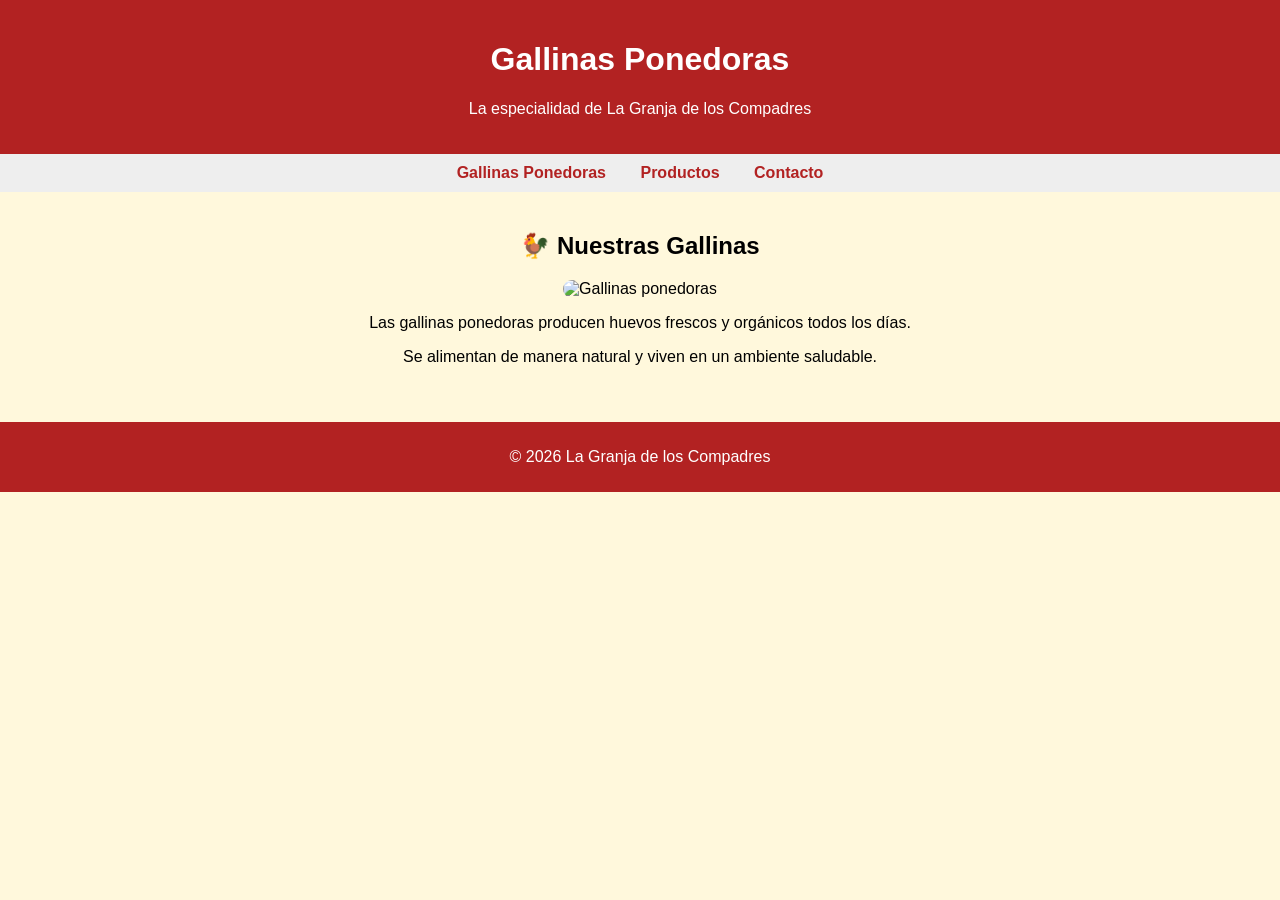
==== index.html @ 11e8e955 "Rename index . html to index.html" ====
<!DOCTYPE html>
<html lang="es">
<head>
    <meta charset="UTF-8">
    <title>Gallinas Ponedoras - La Granja de los Compadres</title>
    <style>
        body { font-family: Arial, sans-serif; background-color: #fff8dc; margin: 0; }
        header { background-color: #b22222; color: white; text-align: center; padding: 20px; }
        nav { background-color: #eee; padding: 10px; text-align: center; }
        nav a { margin: 0 15px; text-decoration: none; color: #b22222; font-weight: bold; }
        section { padding: 20px; text-align: center; }
        footer { background-color: #b22222; color: white; text-align: center; padding: 10px; margin-top: 20px; }
        img { max-width: 100%; border-radius: 10px; }
    </style>
</head>
<body>
    <header>
        <h1>Gallinas Ponedoras</h1>
        <p>La especialidad de La Granja de los Compadres</p>
    </header>

    <nav>
        <a href="index.html">Gallinas Ponedoras</a>
        <a href="productos.html">Productos</a>
        <a href="contacto.html">Contacto</a>
    </nav>

    <section>
        <h2>🐓 Nuestras Gallinas</h2>
        <img src="https://upload.wikimedia.org/wikipedia/commons/9/9b/Hens_in_free_range.jpg" alt="Gallinas ponedoras">
        <p>Las gallinas ponedoras producen huevos frescos y orgánicos todos los días.</p>
        <p>Se alimentan de manera natural y viven en un ambiente saludable.</p>
    </section>

    <footer>
        <p>&copy; 2026 La Granja de los Compadres</p>
    </footer>
</body>
</html>
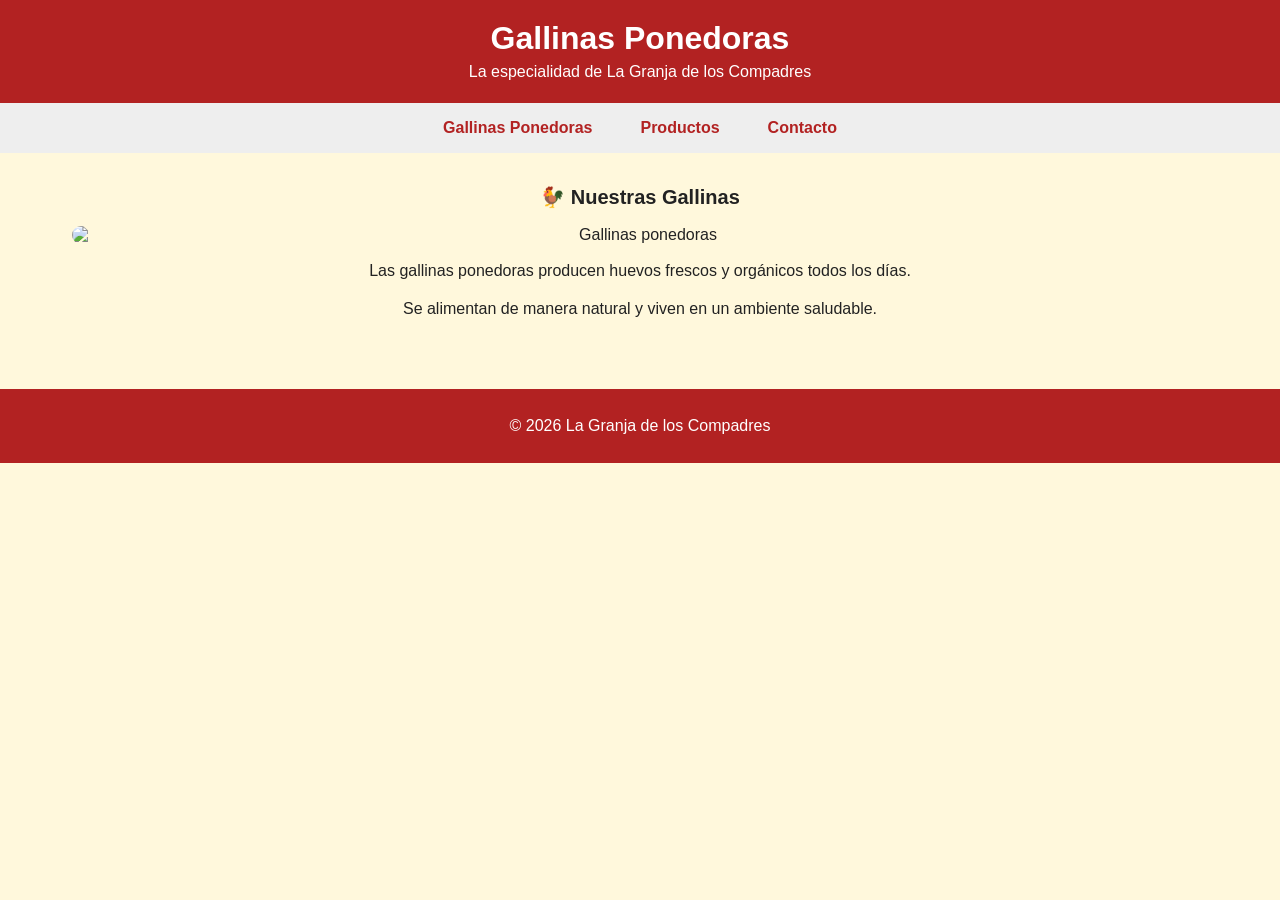
==== commit 46308d48: "Make index responsive: add viewport, responsive nav, skip link, responsive styles" ====
--- a/index.html
+++ b/index.html
@@ -2,38 +2,94 @@
 <html lang="es">
 <head>
     <meta charset="UTF-8">
+    <meta name="viewport" content="width=device-width, initial-scale=1">
     <title>Gallinas Ponedoras - La Granja de los Compadres</title>
     <style>
-        body { font-family: Arial, sans-serif; background-color: #fff8dc; margin: 0; }
-        header { background-color: #b22222; color: white; text-align: center; padding: 20px; }
-        nav { background-color: #eee; padding: 10px; text-align: center; }
-        nav a { margin: 0 15px; text-decoration: none; color: #b22222; font-weight: bold; }
-        section { padding: 20px; text-align: center; }
-        footer { background-color: #b22222; color: white; text-align: center; padding: 10px; margin-top: 20px; }
-        img { max-width: 100%; border-radius: 10px; }
+        /* Base */
+        :root{--accent:#b22222;--bg:#fff8dc;--max:1200px}
+        *{box-sizing:border-box}
+        body { font-family: Arial, sans-serif; background-color: var(--bg); margin: 0; color:#222; }
+        a { color: inherit; }
+
+        /* Skip link (accessibility) */
+        .skip-link{position:absolute;left:-9999px;top:auto;width:1px;height:1px;overflow:hidden}
+        .skip-link:focus{position:static;width:auto;height:auto;margin:8px;padding:8px;background:#000;color:#fff;border-radius:4px}
+
+        header { background-color: var(--accent); color: white; text-align: center; padding: 20px; }
+        header h1{margin:0;font-size:1.6rem}
+        header p{margin:4px 0 0}
+
+        nav { background-color: #eee; padding: 10px; text-align: center; position:relative }
+        .menu-toggle{display:none;background:transparent;border:0;font-size:1.6rem;padding:6px;cursor:pointer;color:var(--accent)}
+        .nav-links{display:flex;justify-content:center;gap:1rem;align-items:center}
+        .nav-links a{ margin:0 8px; text-decoration: none; color: var(--accent); font-weight: bold; padding:6px 8px; border-radius:6px}
+        .nav-links a:focus{outline:2px solid #000}
+
+        section { padding: 20px; text-align: center; max-width:var(--max); margin:0 auto }
+        footer { background-color: var(--accent); color: white; text-align: center; padding: 10px; margin-top: 20px; }
+        img { max-width: 100%; height: auto; border-radius: 10px; display:block; margin:12px auto }
+
+        /* Mobile first tweaks */
+        h2{font-size:1.25rem;margin-top:0}
+        p{line-height:1.4}
+
+        /* Responsive nav for small screens */
+        @media (max-width: 600px){
+            .menu-toggle{display:block; position:absolute; left:10px; top:10px}
+            .nav-links{display:none;flex-direction:column;gap:.5rem;padding:8px}
+            .nav-links.show{display:flex}
+            nav{padding-top:40px}
+            header{padding:16px}
+            section{padding:16px}
+        }
+
+        /* Larger screens */
+        @media (min-width: 900px){
+            header h1{font-size:2rem}
+            section{padding:32px}
+        }
     </style>
 </head>
 <body>
+    <a class="skip-link" href="#main">Saltar al contenido</a>
     <header>
         <h1>Gallinas Ponedoras</h1>
         <p>La especialidad de La Granja de los Compadres</p>
     </header>
 
-    <nav>
-        <a href="index.html">Gallinas Ponedoras</a>
-        <a href="productos.html">Productos</a>
-        <a href="contacto.html">Contacto</a>
+    <nav aria-label="Menú principal">
+        <button class="menu-toggle" aria-expanded="false" aria-controls="primary-navigation">☰</button>
+        <div id="primary-navigation" class="nav-links">
+            <a href="index.html">Gallinas Ponedoras</a>
+            <a href="productos.html">Productos</a>
+            <a href="contacto.html">Contacto</a>
+        </div>
     </nav>
 
-    <section>
-        <h2>🐓 Nuestras Gallinas</h2>
-        <img src="https://upload.wikimedia.org/wikipedia/commons/9/9b/Hens_in_free_range.jpg" alt="Gallinas ponedoras">
-        <p>Las gallinas ponedoras producen huevos frescos y orgánicos todos los días.</p>
-        <p>Se alimentan de manera natural y viven en un ambiente saludable.</p>
-    </section>
+    <main id="main">
+      <section>
+          <h2>🐓 Nuestras Gallinas</h2>
+          <img src="https://upload.wikimedia.org/wikipedia/commons/9/9b/Hens_in_free_range.jpg" alt="Gallinas ponedoras">
+          <p>Las gallinas ponedoras producen huevos frescos y orgánicos todos los días.</p>
+          <p>Se alimentan de manera natural y viven en un ambiente saludable.</p>
+      </section>
+    </main>
 
     <footer>
         <p>&copy; 2026 La Granja de los Compadres</p>
     </footer>
+
+    <script>
+      // Simple menu toggle for mobile
+      (function(){
+        const btn = document.querySelector('.menu-toggle');
+        const nav = document.getElementById('primary-navigation');
+        if(!btn) return;
+        btn.addEventListener('click', function(){
+          const isOpen = nav.classList.toggle('show');
+          btn.setAttribute('aria-expanded', String(isOpen));
+        });
+      })();
+    </script>
 </body>
 </html>
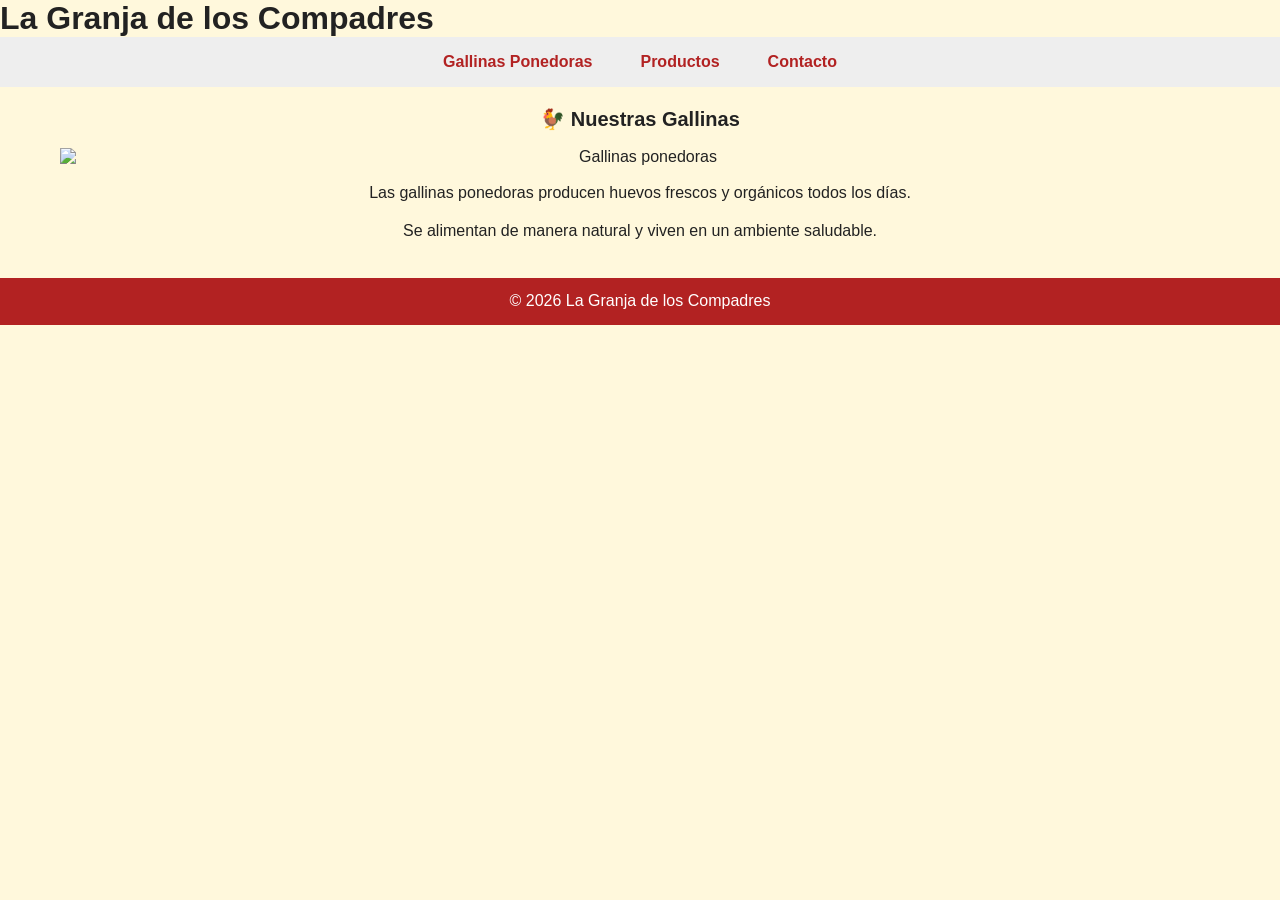
==== commit aa03ab54: "Uniformize pages: extract CSS/JS, add partials for header/footer, keep per-page colors, replace map " ====
--- a/index.html
+++ b/index.html
@@ -1,95 +1,25 @@
 <!DOCTYPE html>
 <html lang="es">
 <head>
-    <meta charset="UTF-8">
-    <meta name="viewport" content="width=device-width, initial-scale=1">
-    <title>Gallinas Ponedoras - La Granja de los Compadres</title>
-    <style>
-        /* Base */
-        :root{--accent:#b22222;--bg:#fff8dc;--max:1200px}
-        *{box-sizing:border-box}
-        body { font-family: Arial, sans-serif; background-color: var(--bg); margin: 0; color:#222; }
-        a { color: inherit; }
+  <meta charset="UTF-8">
+  <meta name="viewport" content="width=device-width, initial-scale=1">
+  <meta name="description" content="Gallinas ponedoras y huevos frescos de La Granja de los Compadres">
+  <title>Gallinas Ponedoras - La Granja de los Compadres</title>
+  <link rel="stylesheet" href="/assets/css/styles.css">
+</head>
+<body class="accent-red" data-page="index">
+  <div id="site-header" aria-hidden="true"></div>
 
-        /* Skip link (accessibility) */
-        .skip-link{position:absolute;left:-9999px;top:auto;width:1px;height:1px;overflow:hidden}
-        .skip-link:focus{position:static;width:auto;height:auto;margin:8px;padding:8px;background:#000;color:#fff;border-radius:4px}
+  <main id="main">
+    <section class="container">
+      <h2>🐓 Nuestras Gallinas</h2>
+      <img src="https://upload.wikimedia.org/wikipedia/commons/9/9b/Hens_in_free_range.jpg" alt="Gallinas ponedoras">
+      <p>Las gallinas ponedoras producen huevos frescos y orgánicos todos los días.</p>
+      <p>Se alimentan de manera natural y viven en un ambiente saludable.</p>
+    </section>
+  </main>
 
-        header { background-color: var(--accent); color: white; text-align: center; padding: 20px; }
-        header h1{margin:0;font-size:1.6rem}
-        header p{margin:4px 0 0}
-
-        nav { background-color: #eee; padding: 10px; text-align: center; position:relative }
-        .menu-toggle{display:none;background:transparent;border:0;font-size:1.6rem;padding:6px;cursor:pointer;color:var(--accent)}
-        .nav-links{display:flex;justify-content:center;gap:1rem;align-items:center}
-        .nav-links a{ margin:0 8px; text-decoration: none; color: var(--accent); font-weight: bold; padding:6px 8px; border-radius:6px}
-        .nav-links a:focus{outline:2px solid #000}
-
-        section { padding: 20px; text-align: center; max-width:var(--max); margin:0 auto }
-        footer { background-color: var(--accent); color: white; text-align: center; padding: 10px; margin-top: 20px; }
-        img { max-width: 100%; height: auto; border-radius: 10px; display:block; margin:12px auto }
-
-        /* Mobile first tweaks */
-        h2{font-size:1.25rem;margin-top:0}
-        p{line-height:1.4}
-
-        /* Responsive nav for small screens */
-        @media (max-width: 600px){
-            .menu-toggle{display:block; position:absolute; left:10px; top:10px}
-            .nav-links{display:none;flex-direction:column;gap:.5rem;padding:8px}
-            .nav-links.show{display:flex}
-            nav{padding-top:40px}
-            header{padding:16px}
-            section{padding:16px}
-        }
-
-        /* Larger screens */
-        @media (min-width: 900px){
-            header h1{font-size:2rem}
-            section{padding:32px}
-        }
-    </style>
-</head>
-<body>
-    <a class="skip-link" href="#main">Saltar al contenido</a>
-    <header>
-        <h1>Gallinas Ponedoras</h1>
-        <p>La especialidad de La Granja de los Compadres</p>
-    </header>
-
-    <nav aria-label="Menú principal">
-        <button class="menu-toggle" aria-expanded="false" aria-controls="primary-navigation">☰</button>
-        <div id="primary-navigation" class="nav-links">
-            <a href="index.html">Gallinas Ponedoras</a>
-            <a href="productos.html">Productos</a>
-            <a href="contacto.html">Contacto</a>
-        </div>
-    </nav>
-
-    <main id="main">
-      <section>
-          <h2>🐓 Nuestras Gallinas</h2>
-          <img src="https://upload.wikimedia.org/wikipedia/commons/9/9b/Hens_in_free_range.jpg" alt="Gallinas ponedoras">
-          <p>Las gallinas ponedoras producen huevos frescos y orgánicos todos los días.</p>
-          <p>Se alimentan de manera natural y viven en un ambiente saludable.</p>
-      </section>
-    </main>
-
-    <footer>
-        <p>&copy; 2026 La Granja de los Compadres</p>
-    </footer>
-
-    <script>
-      // Simple menu toggle for mobile
-      (function(){
-        const btn = document.querySelector('.menu-toggle');
-        const nav = document.getElementById('primary-navigation');
-        if(!btn) return;
-        btn.addEventListener('click', function(){
-          const isOpen = nav.classList.toggle('show');
-          btn.setAttribute('aria-expanded', String(isOpen));
-        });
-      })();
-    </script>
+  <div id="site-footer" aria-hidden="true"></div>
+  <script src="/assets/js/main.js"></script>
 </body>
 </html>
--- a/assets/css/styles.css
+++ b/assets/css/styles.css
@@ -0,0 +1,39 @@
+/* Global styles for Granja Los Compadres - extracted and unified */
+:root{--bg:#fff8dc;--text:#222;--max:1200px}
+*{box-sizing:border-box}
+html,body{height:100%;margin:0;padding:0;font-family:Arial, sans-serif;background-color:var(--bg);color:var(--text)}
+img{max-width:100%;height:auto;display:block}
+.container{max-width:var(--max);margin:0 auto;padding:20px}
+/* Accent colors per page */
+body.accent-red{--accent:#b22222}
+body.accent-green{--accent:#228B22}
+/* Header and nav */nheader, footer{background-color:var(--accent);color:#fff;text-align:center;padding:20px}
+header h1, footer p{margin:0}
+nav{background:#eee;padding:10px;text-align:center;position:relative}
+.nav-links{display:flex;justify-content:center;gap:1rem;align-items:center;flex-wrap:wrap}
+.nav-links a{margin:0 8px;text-decoration:none;color:var(--accent);font-weight:bold;padding:6px 8px;border-radius:6px}
+.nav-links a[aria-current="page"]{background:rgba(255,255,255,0.15);color:#fff}
+.menu-toggle{display:none;background:transparent;border:0;font-size:1.6rem;padding:6px;cursor:pointer;color:var(--accent)}
+.skip-link{position:absolute;left:-9999px;top:auto;width:1px;height:1px;overflow:hidden}
+.skip-link:focus{position:static;width:auto;height:auto;margin:8px;padding:8px;background:#000;color:#fff;border-radius:4px}
+section{padding:20px;text-align:center}
+h2{font-size:1.25rem;margin-top:0}
+p{line-height:1.4}
+footer{padding:12px}
+.whatsapp-btn{display:inline-block;background-color:#25D366;color:white;padding:12px 20px;border-radius:8px;text-decoration:none;font-weight:bold;margin:10px}
+.whatsapp-btn:hover{background-color:#1ebe5d}
+/* Responsive */
+@media (max-width:600px){
+  .menu-toggle{display:block;position:absolute;left:10px;top:10px}
+  .nav-links{display:none;flex-direction:column;gap:.5rem;padding:8px}
+  .nav-links.show{display:flex}
+  nav{padding-top:40px}
+  section{padding:16px}
+}
+@media (min-width:900px){
+  header h1{font-size:2rem}
+  section{padding:32px}
+}
+/* Map link */
+.map-link{display:inline-block;background:#fff;padding:10px 14px;border-radius:8px;color:var(--accent);text-decoration:none;border:2px solid rgba(0,0,0,0.05)}
+.map-link:hover{background:#f8f8f8}
